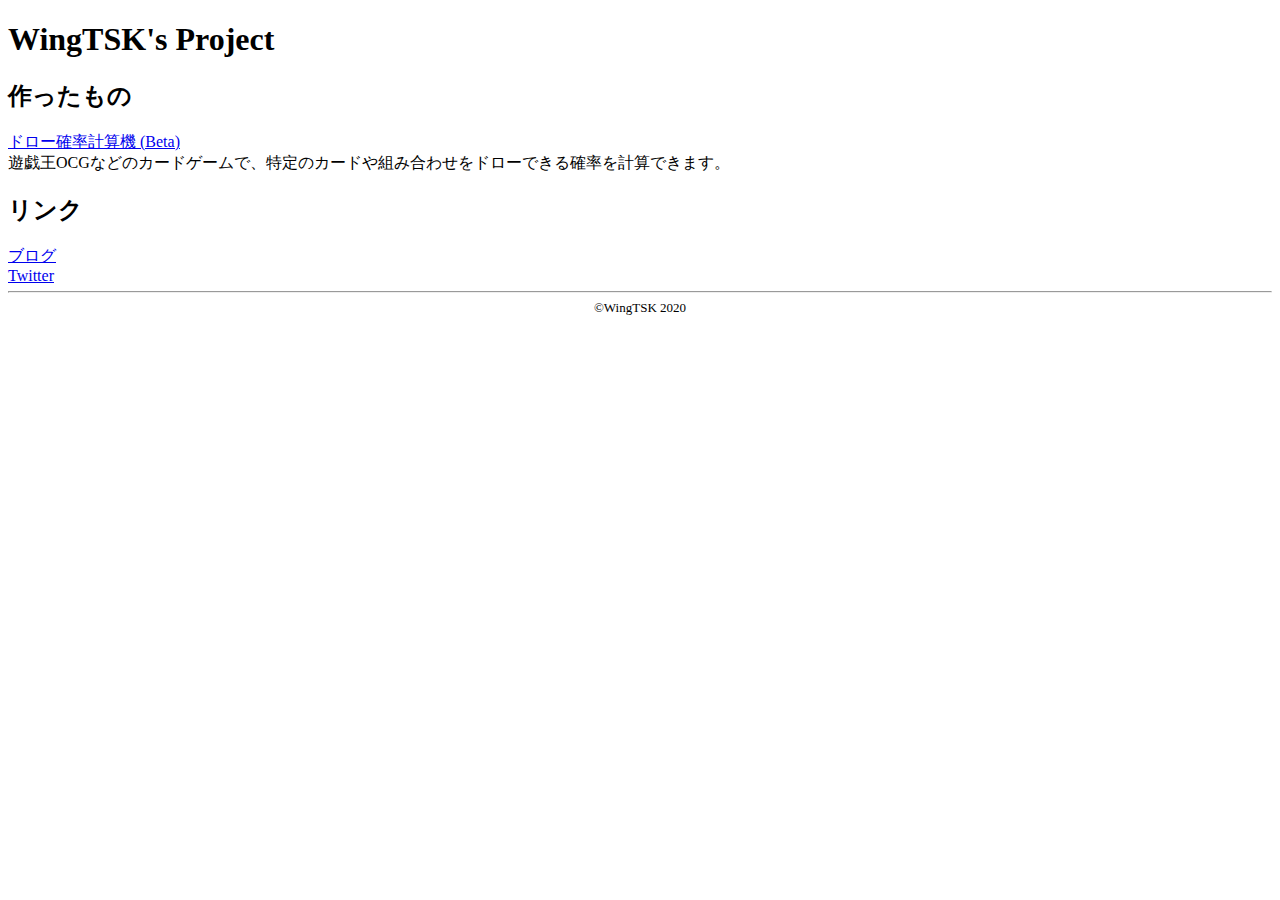
==== index.html @ 9a5d93cc "Initial commit" ====
<!DOCTYPE html>
<html lang="ja">
<head>
  <meta charset="UTF-8">
  <meta name="viewport" content="width=device-width,initial-scale=1.0,minimum-scale1.0">
  <title>WingTSK's Project</title>
  <link rel="icon" href="https://wingtsk.github.io/favicon.ico">
  <style>
  footer, footer > * {
    font-size: small;
    text-align: center;
  }
  </style>
</head>
<body>
  <h1>WingTSK's Project</h1>
  <h2>作ったもの</h2>
  <a href="./tools/calculator/calculator.html">ドロー確率計算機 (Beta)</a>
  <br>
  遊戯王OCGなどのカードゲームで、特定のカードや組み合わせをドローできる確率を計算できます。
  <br>
  <h2>リンク</h2>
  <a href="https://wingtsk.blogspot.com/" target="_blank">ブログ</a>
  <br>
  <a href="https://twitter.com/WingTSK" target="_blank">Twitter</a>
  <footer>
    <hr />
    <nav id="footerrnav">
    </nav>
    &copy;WingTSK 2020
  </footer>
</body>
</html>
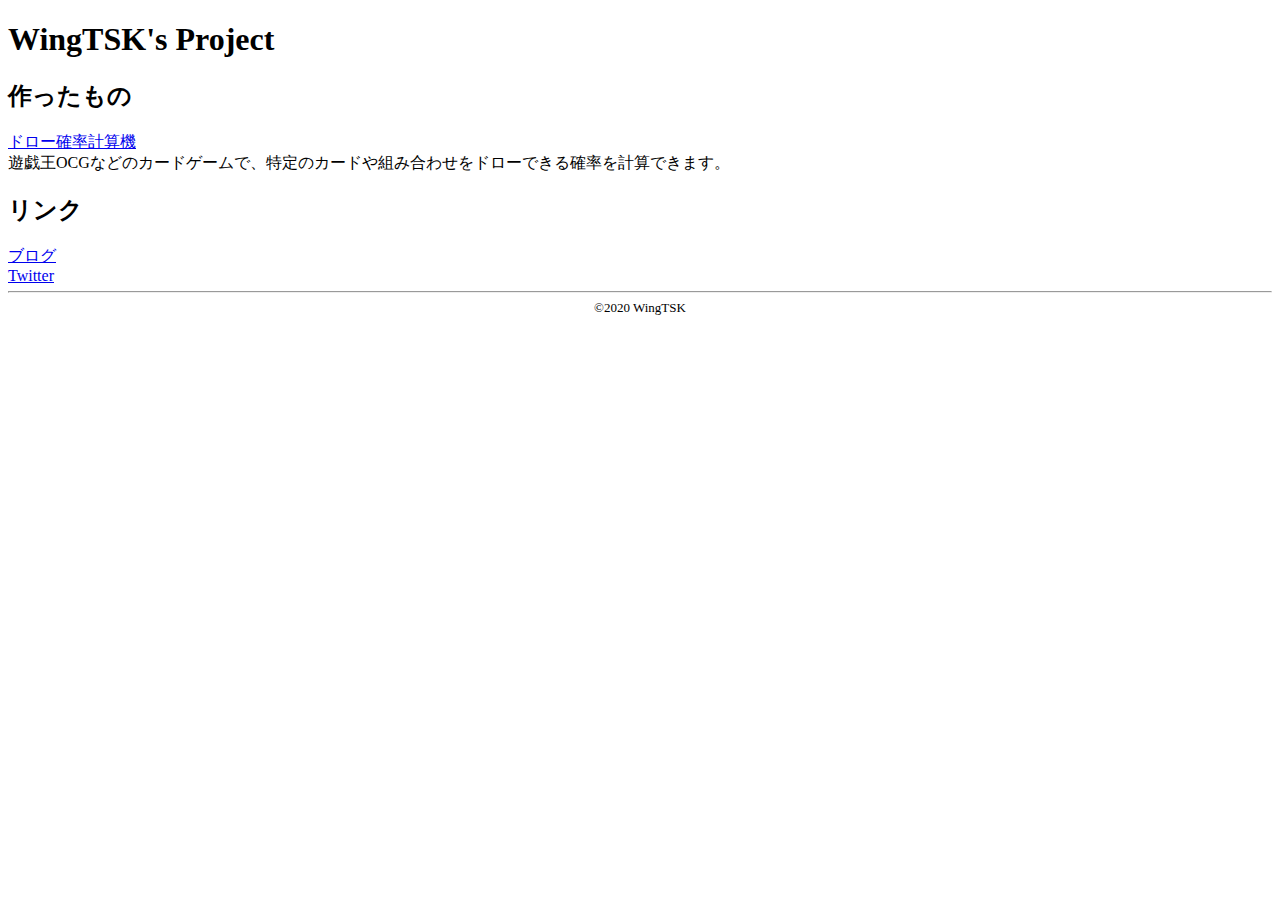
==== commit ac0104c9: "ver. 0.1.0" ====
--- a/index.html
+++ b/index.html
@@ -2,20 +2,17 @@
 <html lang="ja">
 <head>
   <meta charset="UTF-8">
-  <meta name="viewport" content="width=device-width,initial-scale=1.0,minimum-scale1.0">
-  <title>WingTSK's Project</title>
+  <meta name="viewport" content="width=device-width,initial-scale=1.0,minimum-scale1.0,user-scalable=no">
+  <title>Top | WingTSK's Project</title>
   <link rel="icon" href="https://wingtsk.github.io/favicon.ico">
+  <link rel="stylesheet" type="text/css" href="https://wingtsk.github.io/default.css">
   <style>
-  footer, footer > * {
-    font-size: small;
-    text-align: center;
-  }
   </style>
 </head>
 <body>
   <h1>WingTSK's Project</h1>
   <h2>作ったもの</h2>
-  <a href="./tools/calculator/calculator.html">ドロー確率計算機 (Beta)</a>
+  <a href="./tools/calculator/calculator.html">ドロー確率計算機</a>
   <br>
   遊戯王OCGなどのカードゲームで、特定のカードや組み合わせをドローできる確率を計算できます。
   <br>
@@ -27,7 +24,7 @@
     <hr />
     <nav id="footerrnav">
     </nav>
-    &copy;WingTSK 2020
+    &copy;2020 WingTSK
   </footer>
 </body>
 </html>
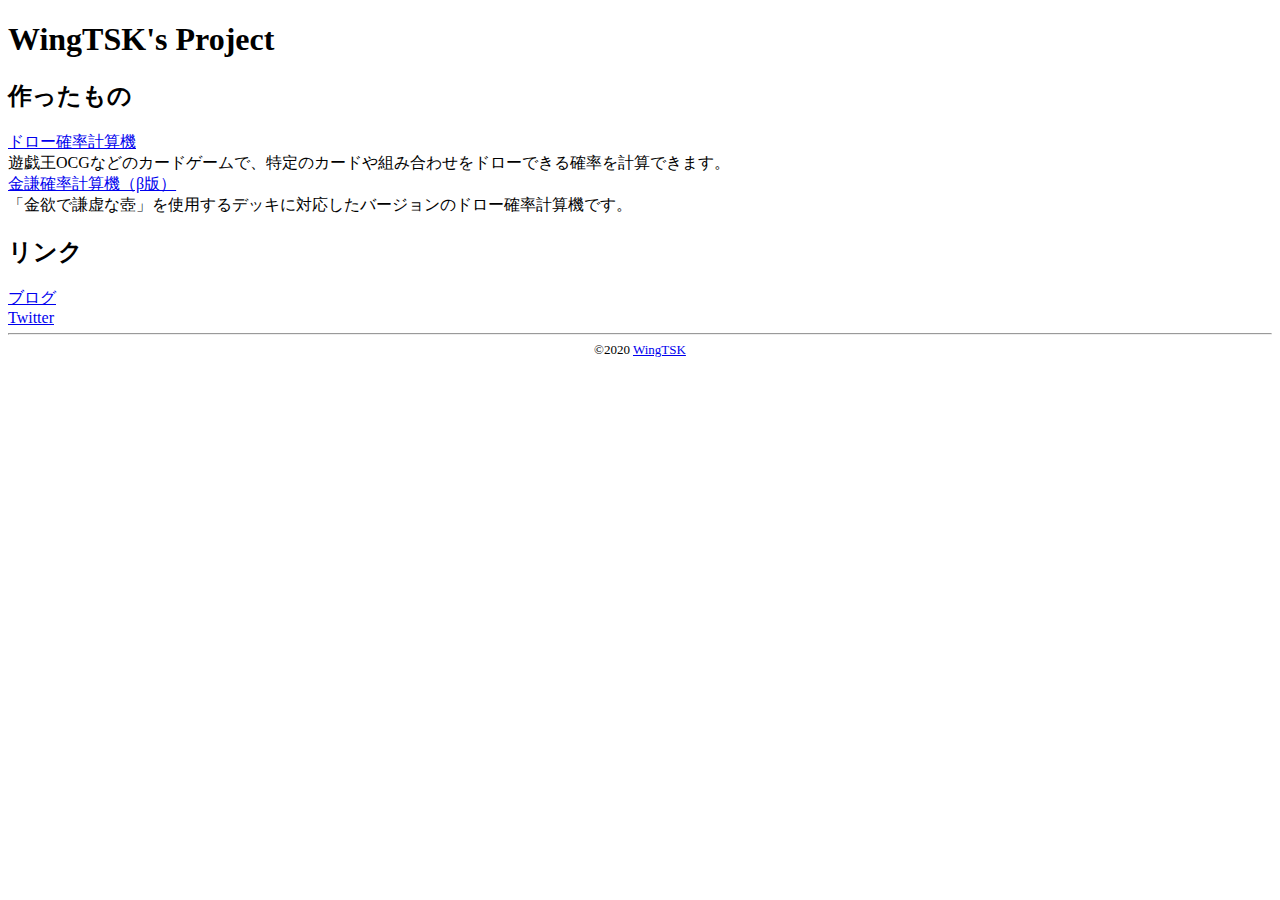
==== commit d74fdabe: "ver.0.3.0 + kinkenn" ====
--- a/index.html
+++ b/index.html
@@ -2,7 +2,7 @@
 <html lang="ja">
 <head>
   <meta charset="UTF-8">
-  <meta name="viewport" content="width=device-width,initial-scale=1.0,minimum-scale1.0,user-scalable=no">
+  <meta name="viewport" content="width=device-width,initial-scale=1.0,minimum-scale=1.0,user-scalable=no">
   <title>Top | WingTSK's Project</title>
   <link rel="icon" href="https://wingtsk.github.io/favicon.ico">
   <link rel="stylesheet" type="text/css" href="https://wingtsk.github.io/default.css">
@@ -16,6 +16,10 @@
   <br>
   遊戯王OCGなどのカードゲームで、特定のカードや組み合わせをドローできる確率を計算できます。
   <br>
+  <a href="./tools/kinkenn/kinkenn.html">金謙確率計算機（β版）</a>
+  <br>
+  「金欲で謙虚な壺」を使用するデッキに対応したバージョンのドロー確率計算機です。
+  <br>
   <h2>リンク</h2>
   <a href="https://wingtsk.blogspot.com/" target="_blank">ブログ</a>
   <br>
@@ -24,7 +28,7 @@
     <hr />
     <nav id="footerrnav">
     </nav>
-    &copy;2020 WingTSK
+    &copy;2020 <a href="https://twitter.com/WingTSK" target="_blank">WingTSK</a>
   </footer>
 </body>
 </html>
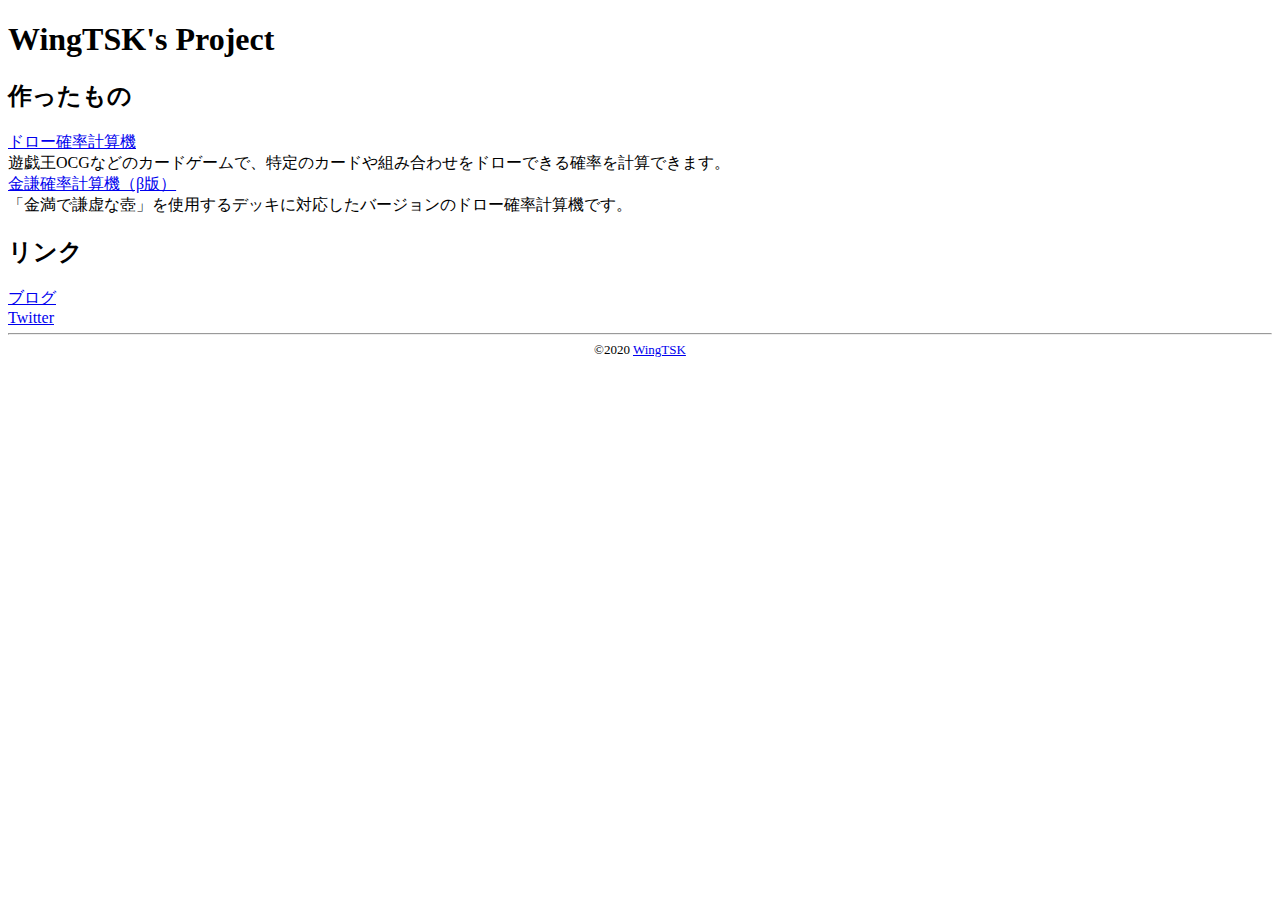
==== commit 2ceddacf: "fix" ====
--- a/index.html
+++ b/index.html
@@ -18,7 +18,7 @@
   <br>
   <a href="./tools/kinkenn/kinkenn.html">金謙確率計算機（β版）</a>
   <br>
-  「金欲で謙虚な壺」を使用するデッキに対応したバージョンのドロー確率計算機です。
+  「金満で謙虚な壺」を使用するデッキに対応したバージョンのドロー確率計算機です。
   <br>
   <h2>リンク</h2>
   <a href="https://wingtsk.blogspot.com/" target="_blank">ブログ</a>
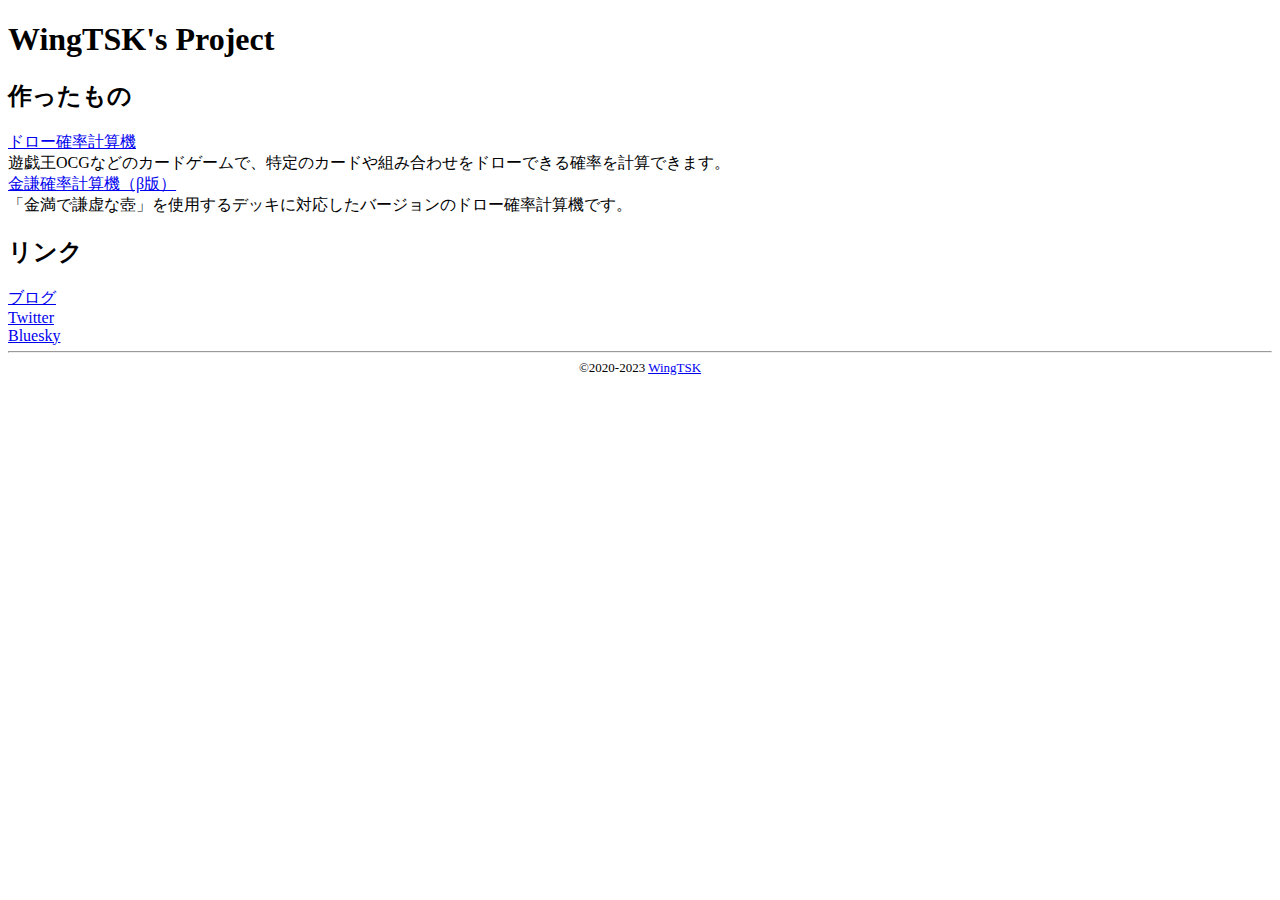
==== commit 55262fa4: "add Bluesky's link" ====
--- a/index.html
+++ b/index.html
@@ -1,34 +1,36 @@
-<!DOCTYPE html>
-<html lang="ja">
-<head>
-  <meta charset="UTF-8">
-  <meta name="viewport" content="width=device-width,initial-scale=1.0,minimum-scale=1.0,user-scalable=no">
-  <title>Top | WingTSK's Project</title>
-  <link rel="icon" href="https://wingtsk.github.io/favicon.ico">
-  <link rel="stylesheet" type="text/css" href="https://wingtsk.github.io/default.css">
-  <style>
-  </style>
-</head>
-<body>
-  <h1>WingTSK's Project</h1>
-  <h2>作ったもの</h2>
-  <a href="./tools/calculator/calculator.html">ドロー確率計算機</a>
-  <br>
-  遊戯王OCGなどのカードゲームで、特定のカードや組み合わせをドローできる確率を計算できます。
-  <br>
-  <a href="./tools/kinkenn/kinkenn.html">金謙確率計算機（β版）</a>
-  <br>
-  「金満で謙虚な壺」を使用するデッキに対応したバージョンのドロー確率計算機です。
-  <br>
-  <h2>リンク</h2>
-  <a href="https://wingtsk.blogspot.com/" target="_blank">ブログ</a>
-  <br>
-  <a href="https://twitter.com/WingTSK" target="_blank">Twitter</a>
-  <footer>
-    <hr />
-    <nav id="footerrnav">
-    </nav>
-    &copy;2020 <a href="https://twitter.com/WingTSK" target="_blank">WingTSK</a>
-  </footer>
-</body>
-</html>
+<!DOCTYPE html>
+<html lang="ja">
+<head>
+  <meta charset="UTF-8">
+  <meta name="viewport" content="width=device-width,initial-scale=1.0,minimum-scale=1.0,user-scalable=no">
+  <title>Top | WingTSK's Project</title>
+  <link rel="icon" href="/favicon.ico">
+  <link rel="stylesheet" type="text/css" href="/default.css">
+  <style>
+  </style>
+</head>
+<body>
+  <h1>WingTSK's Project</h1>
+  <h2>作ったもの</h2>
+  <a href="./tools/calculator/calculator.html">ドロー確率計算機</a>
+  <br>
+  遊戯王OCGなどのカードゲームで、特定のカードや組み合わせをドローできる確率を計算できます。
+  <br>
+  <a href="./tools/kinkenn/kinkenn.html">金謙確率計算機（β版）</a>
+  <br>
+  「金満で謙虚な壺」を使用するデッキに対応したバージョンのドロー確率計算機です。
+  <br>
+  <h2>リンク</h2>
+  <a href="https://wingtsk.blogspot.com/" target="_blank">ブログ</a>
+  <br>
+  <a href="https://twitter.com/WingTSK" target="_blank">Twitter</a>
+  <br>
+  <a href="https://bsky.app/profile/wingtsk.com" target="_blank">Bluesky</a>
+  <footer>
+    <hr />
+    <nav id="footerrnav">
+    </nav>
+    &copy;2020-2023 <a href="https://twitter.com/WingTSK" target="_blank">WingTSK</a>
+  </footer>
+</body>
+</html>
--- a/default.css
+++ b/default.css
@@ -0,0 +1,6 @@
+@charset "utf-8";
+
+footer, footer > * {
+  font-size: small;
+  text-align: center;
+}
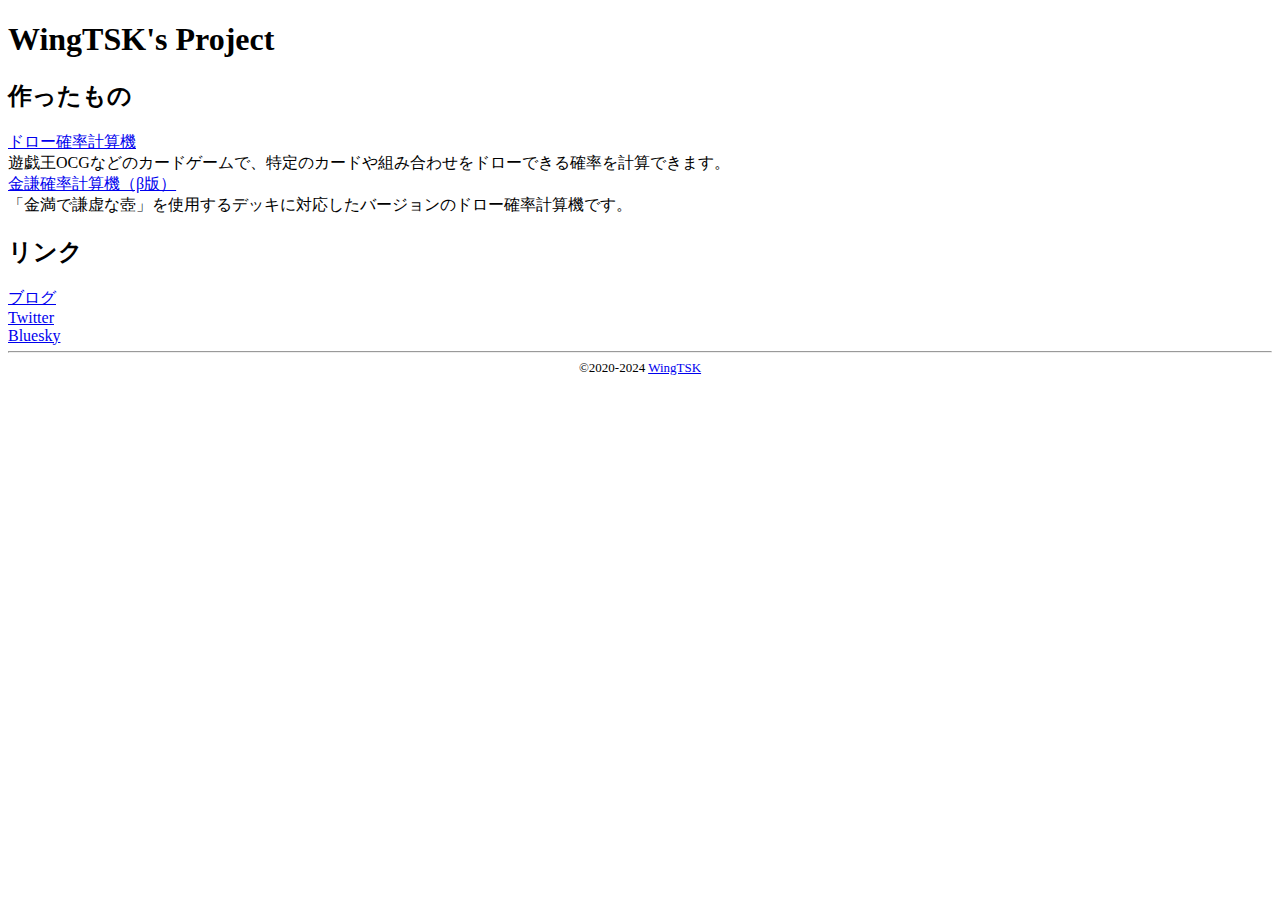
==== commit ba92f1a5: "2024" ====
--- a/index.html
+++ b/index.html
@@ -30,7 +30,7 @@
     <hr />
     <nav id="footerrnav">
     </nav>
-    &copy;2020-2023 <a href="https://twitter.com/WingTSK" target="_blank">WingTSK</a>
+    &copy;2020-2024 <a href="https://twitter.com/WingTSK" target="_blank">WingTSK</a>
   </footer>
 </body>
 </html>
